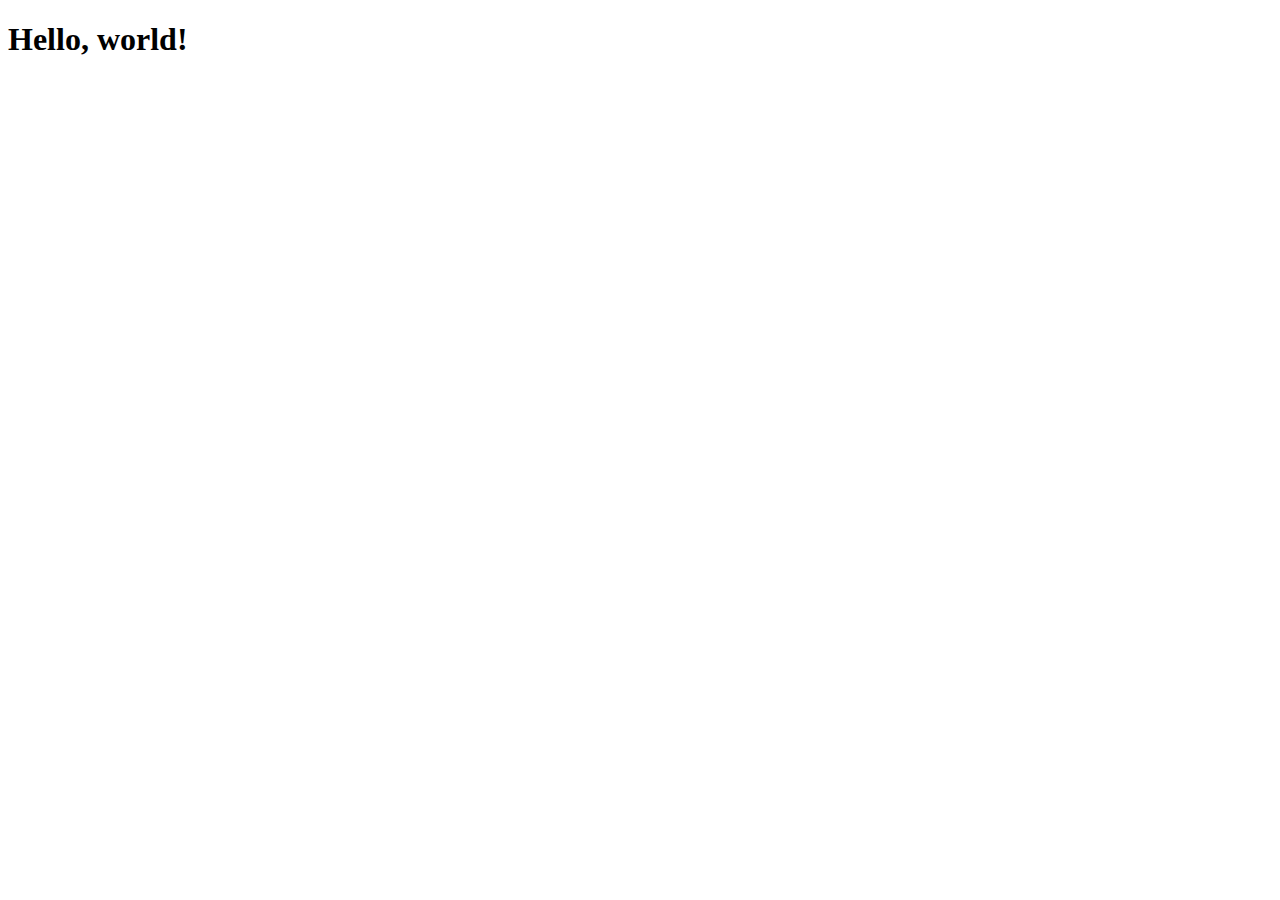
==== index.html @ 1e6b5470 "first draft" ====
<!doctype html>
<html lang="en">
  <head>
    <meta charset="utf-8">
    <meta name="viewport" content="width=device-width, initial-scale=1">
    <title>Travellers' Weather Forecast</title>
    <link href="https://cdn.jsdelivr.net/npm/bootstrap@5.2.0-beta1/dist/css/bootstrap.min.css" rel="stylesheet" integrity="sha384-0evHe/X+R7YkIZDRvuzKMRqM+OrBnVFBL6DOitfPri4tjfHxaWutUpFmBp4vmVor" crossorigin="anonymous">
  </head>
  <body>
    <h1>Hello, world!</h1>
    <script src="https://cdn.jsdelivr.net/npm/bootstrap@5.2.0-beta1/dist/js/bootstrap.bundle.min.js" integrity="sha384-pprn3073KE6tl6bjs2QrFaJGz5/SUsLqktiwsUTF55Jfv3qYSDhgCecCxMW52nD2" crossorigin="anonymous"></script>
  </body>
</html>
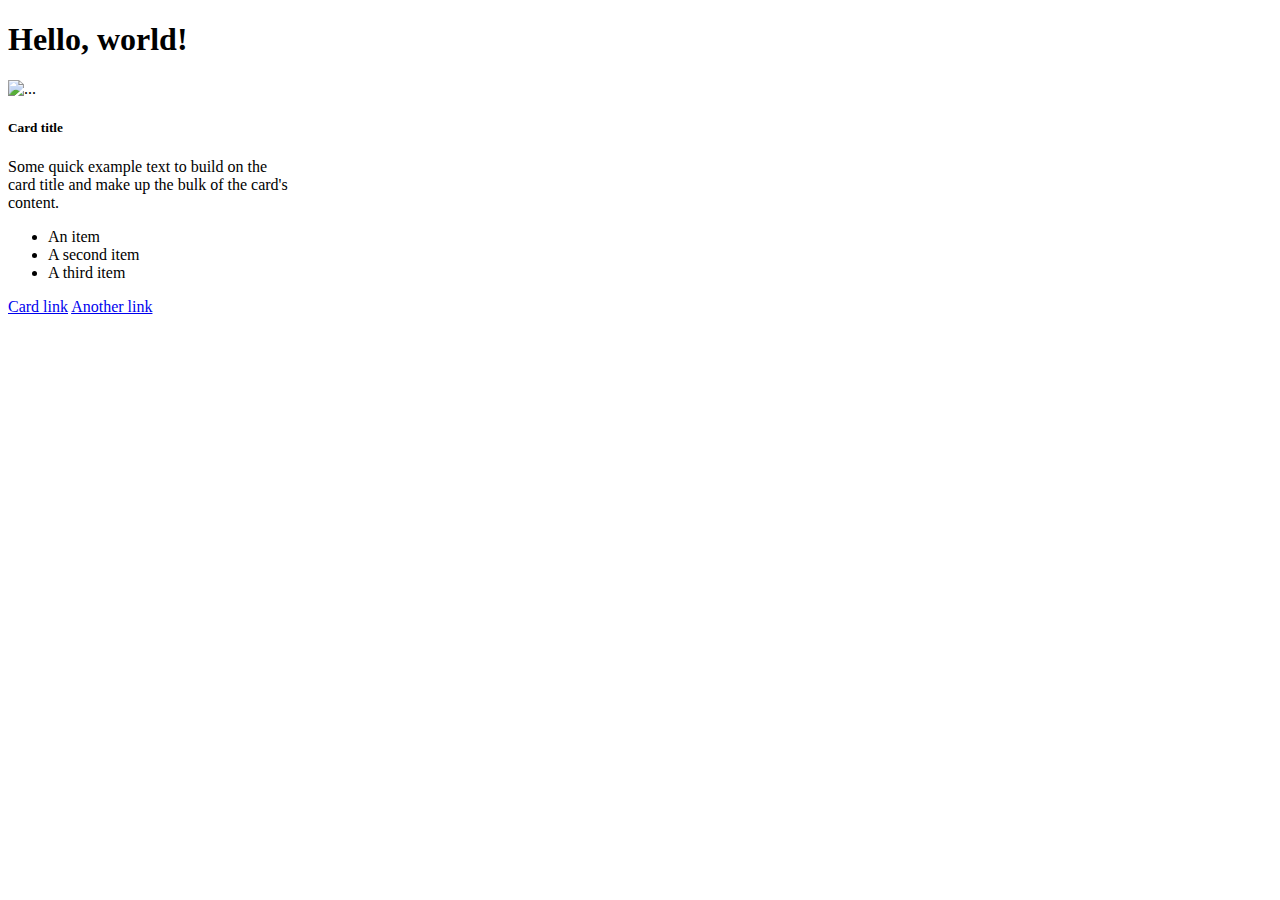
==== commit 8120e908: "trial commit" ====
--- a/index.html
+++ b/index.html
@@ -8,6 +8,30 @@
   </head>
   <body>
     <h1>Hello, world!</h1>
+    <div class="card" style="width: 18rem;">
+      <img src="..." class="card-img-top" alt="...">
+      <div class="card-body">
+        <h5 class="card-title">Card title</h5>
+        <p class="card-text">Some quick example text to build on the card title and make up the bulk of the card's content.</p>
+      </div>
+      <ul class="list-group list-group-flush">
+        <li class="list-group-item">An item</li>
+        <li class="list-group-item">A second item</li>
+        <li class="list-group-item">A third item</li>
+      </ul>
+      <div class="card-body">
+        <a href="#" class="card-link">Card link</a>
+        <a href="#" class="card-link">Another link</a>
+      </div>
+    </div>
     <script src="https://cdn.jsdelivr.net/npm/bootstrap@5.2.0-beta1/dist/js/bootstrap.bundle.min.js" integrity="sha384-pprn3073KE6tl6bjs2QrFaJGz5/SUsLqktiwsUTF55Jfv3qYSDhgCecCxMW52nD2" crossorigin="anonymous"></script>
   </body>
+
+  <script src="https://cdnjs.cloudflare.com/ajax/libs/jquery/3.2.1/jquery.min.js"></script>
+  <script src="https://cdnjs.cloudflare.com/ajax/libs/moment.js/2.24.0/moment.min.js"></script>
+  <script src="https://cdn.jsdelivr.net/npm/bootstrap@5.1.3/dist/js/bootstrap.bundle.min.js" integrity="sha384-ka7Sk0Gln4gmtz2MlQnikT1wXgYsOg+OMhuP+IlRH9sENBO0LRn5q+8nbTov4+1p" crossorigin="anonymous"></script>
+  <script src="./assets/js/weather.js"></script>
+</body>
+
+
 </html>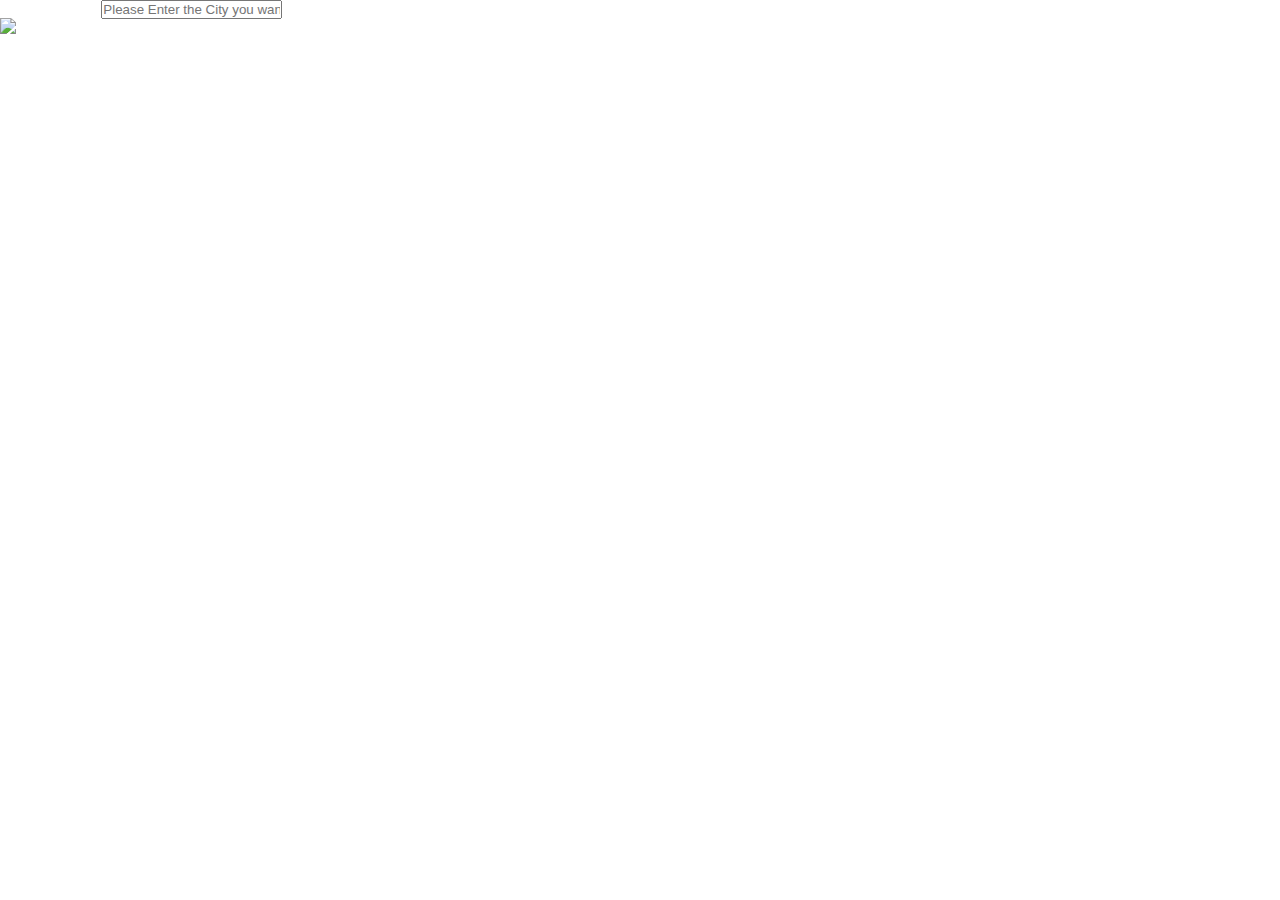
==== commit 560d885f: "add css and some background DOM" ====
--- a/index.html
+++ b/index.html
@@ -5,26 +5,44 @@
     <meta name="viewport" content="width=device-width, initial-scale=1">
     <title>Travellers' Weather Forecast</title>
     <link href="https://cdn.jsdelivr.net/npm/bootstrap@5.2.0-beta1/dist/css/bootstrap.min.css" rel="stylesheet" integrity="sha384-0evHe/X+R7YkIZDRvuzKMRqM+OrBnVFBL6DOitfPri4tjfHxaWutUpFmBp4vmVor" crossorigin="anonymous">
-  </head>
-  <body>
-    <h1>Hello, world!</h1>
-    <div class="card" style="width: 18rem;">
-      <img src="..." class="card-img-top" alt="...">
-      <div class="card-body">
-        <h5 class="card-title">Card title</h5>
-        <p class="card-text">Some quick example text to build on the card title and make up the bulk of the card's content.</p>
-      </div>
-      <ul class="list-group list-group-flush">
-        <li class="list-group-item">An item</li>
-        <li class="list-group-item">A second item</li>
-        <li class="list-group-item">A third item</li>
-      </ul>
-      <div class="card-body">
-        <a href="#" class="card-link">Card link</a>
-        <a href="#" class="card-link">Another link</a>
-      </div>
-    </div>
-    <script src="https://cdn.jsdelivr.net/npm/bootstrap@5.2.0-beta1/dist/js/bootstrap.bundle.min.js" integrity="sha384-pprn3073KE6tl6bjs2QrFaJGz5/SUsLqktiwsUTF55Jfv3qYSDhgCecCxMW52nD2" crossorigin="anonymous"></script>
+    <link rel="stylesheet" href="./assets/css/styles.css"/></head>
+
+    <title>The Travellers' Weather Report</title>
+</head>
+<body>
+    <section class="leftSide">
+        <h1 class="cityName"> <span id="citySearched"></span> </h1>
+
+        <div class="today">
+            <pc class="current"> Current </p>    
+        </div>
+
+        <div class="info">
+            <p> <span id="today"></span></p>
+            <!-- <p> <span id="description"></span></p> -->
+            <img id="weatherIcon" src="" alt="Weather Icon">
+            <p> TEMP: <span id="temp"></span></p>
+            <p> HUM: <span id="humid"></span></p>
+            <p> WS: <span id="windSpeed"></span></p>
+            <p> UV: <span id="uvIndex"></span></p>
+        </div>
+    </section>
+
+    <section class="sidebar">
+        <form action="#">
+            <input id="searchInput" type="text" placeholder="Please Enter the City you want to Search">
+            <!-- <button id="searchButton"> Search </button> -->
+            <div class="history">
+                <pc class="historyList"> Search history </p>    
+
+            </div>
+        </form>
+
+    </section>
+
+    
+
+</body>
   </body>
 
   <script src="https://cdnjs.cloudflare.com/ajax/libs/jquery/3.2.1/jquery.min.js"></script>
--- a/assets/css/styles.css
+++ b/assets/css/styles.css
@@ -0,0 +1,20 @@
+* {
+    padding: 0;
+    margin: 0;
+    box-sizing: border-box;
+    font-family: ;
+                                                
+}
+
+
+body {
+    width: 100%;
+    height: 100vh;
+    display: flex;
+    color: white;
+
+    background: url('../../assets/images/cloud.gif') no-repeat center center fixed;
+    background-size: cover;
+}
+
+
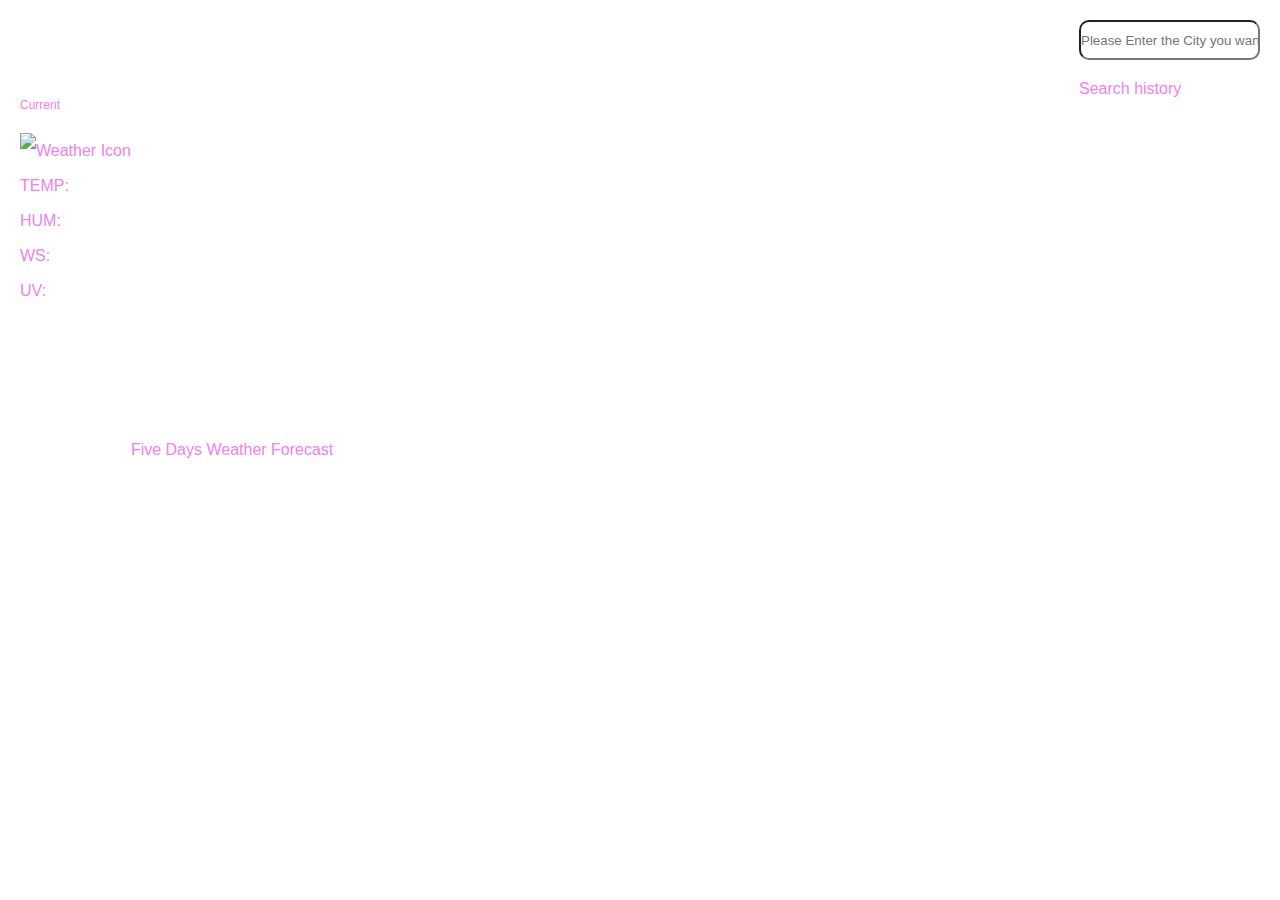
==== commit 37e7d4bf: "fix forecast" ====
--- a/index.html
+++ b/index.html
@@ -10,39 +10,48 @@
     <title>The Travellers' Weather Report</title>
 </head>
 <body>
-    <section class="leftSide">
-        <h1 class="cityName"> <span id="citySearched"></span> </h1>
+    <main class="mainContainer">
+        <section class="leftSide">
+            <h1 class="cityName"> <span id="citySearched"></span> </h1>
 
-        <div class="today">
-            <pc class="current"> Current </p>    
-        </div>
+            <div class="today">
+                <pc class="current"> Current </p>    
+            </div>
 
-        <div class="info">
-            <p> <span id="today"></span></p>
-            <!-- <p> <span id="description"></span></p> -->
-            <img id="weatherIcon" src="" alt="Weather Icon">
-            <p> TEMP: <span id="temp"></span></p>
-            <p> HUM: <span id="humid"></span></p>
-            <p> WS: <span id="windSpeed"></span></p>
-            <p> UV: <span id="uvIndex"></span></p>
-        </div>
-    </section>
+            <div class="info">
+                <p> <span id="today"></span></p>
+                <!-- <p> <span id="description"></span></p> -->
+                <img id="weatherIcon" src="" alt="Weather Icon">
+                <p> TEMP: <span id="temp"></span></p>
+                <p> HUM: <span id="humid"></span></p>
+                <p> WS: <span id="windSpeed"></span></p>
+                <p> UV: <span id="uvIndex"></span></p>
+            </div>
+        </section>
+        
+        <!-- <h2>Five Day Forecast: </h2> -->
+        <section id="dailyForecast">
+            <pc class="forecast">Five Days Weather Forecast </p>    
 
-    <section class="sidebar">
-        <form action="#">
-            <input id="searchInput" type="text" placeholder="Please Enter the City you want to Search">
-            <!-- <button id="searchButton"> Search </button> -->
-            <div class="history">
-                <pc class="historyList"> Search history </p>    
+        </section>
+        
+        <section class="sidebar">
+            <form action="#">
+                <input id="searchInput" type="text" placeholder="Please Enter the City you want to Search">
+                <!-- <button id="searchButton"> Search </button> -->
+                <div class="history">
+                    <pc class="historyList"> Search history </p>    
 
-            </div>
-        </form>
+                </div>
+            </form>
 
-    </section>
+        </section>
+        
+        
+    </main>
+</body>
 
-    
 
-</body>
   </body>
 
   <script src="https://cdnjs.cloudflare.com/ajax/libs/jquery/3.2.1/jquery.min.js"></script>
--- a/assets/css/styles.css
+++ b/assets/css/styles.css
@@ -2,8 +2,8 @@
     padding: 0;
     margin: 0;
     box-sizing: border-box;
-    font-family: ;
-                                                
+    font-family: Arial, Helvetica, sans-serif;
+    color:violet;                                            
 }
 
 
@@ -17,4 +17,89 @@
     background-size: cover;
 }
 
+.mainContainer {
+    width: auto;
+    display: flex;
+    flex-direction: row;
+}
 
+.sidebar {
+    position: absolute;
+    top: 0;
+    right: 0;
+    margin-right: 20px;
+}
+
+.leftSide {
+    top: 0;
+    left: 0;
+    margin-left: 20px;
+}
+
+
+#searchInput {
+    margin-top: 20px;
+    margin-bottom: 20px;
+    border-radius: 10px;
+    text-align: center;
+    height: 40px;
+}
+
+.cityName {
+    margin-top: 20px;
+    margin-bottom: 20px;
+    border-radius: 10px;
+    text-align: center;
+    height: 40px;
+    font-size: 2em;
+}
+
+
+.info {
+    /* line-height: 50px; */
+    text-align: left;
+    margin-top: 20px;
+    font-size: 1em;
+    line-height: 35px;
+    
+}
+
+
+
+.current {
+    font-size: 0.75em;
+    /* margin-top: 0px; */
+    border-bottom: 3px solid #FFF;
+    padding-bottom: 7.5px;
+}
+
+.today {
+    margin-top: 35px;
+}
+
+
+
+.eachCard {
+    border: solid 1px; 
+    border-radius: 25px;
+    width: 200px;
+    height: 335px;
+    margin: 15px 55px;
+}
+
+.flex {
+    display: flex;
+    flex-direction: column;
+    text-align: center;
+}
+
+
+#dailyForecast {
+    display: flex;
+    flex-direction: row;
+    flex-wrap: wrap;
+    justify-content: space-around;
+    align-self: center;
+}
+
+
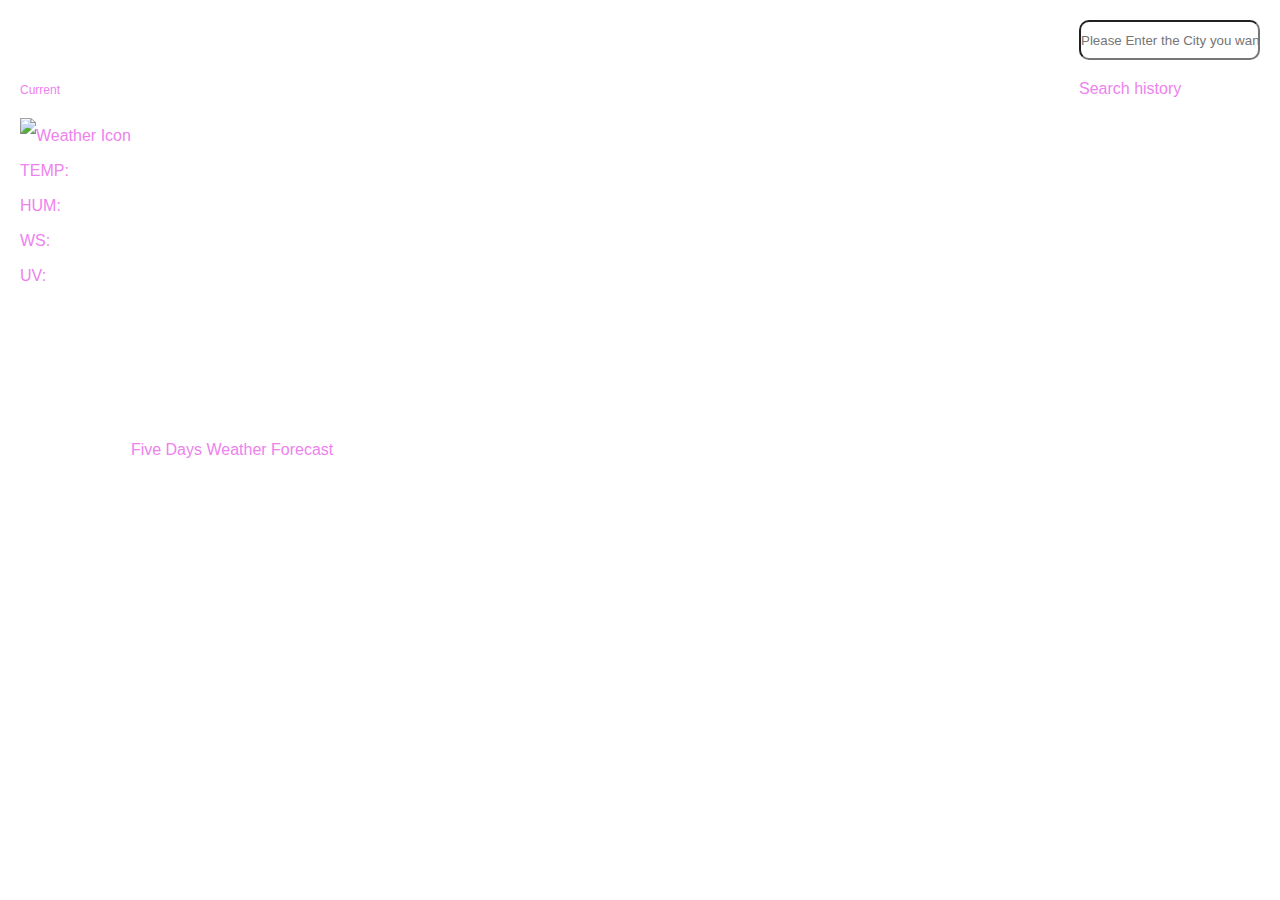
==== commit a789b3f0: "added current date" ====
--- a/index.html
+++ b/index.html
@@ -11,6 +11,7 @@
 </head>
 <body>
     <main class="mainContainer">
+        <!-- the current day info on the left -->
         <section class="leftSide">
             <h1 class="cityName"> <span id="citySearched"></span> </h1>
 
@@ -29,12 +30,12 @@
             </div>
         </section>
         
-        <!-- <h2>Five Day Forecast: </h2> -->
+        <!-- five day forcast -->
         <section id="dailyForecast">
             <pc class="forecast">Five Days Weather Forecast </p>    
 
         </section>
-        
+        <!-- search bar on the side  -->
         <section class="sidebar">
             <form action="#">
                 <input id="searchInput" type="text" placeholder="Please Enter the City you want to Search">
--- a/assets/css/styles.css
+++ b/assets/css/styles.css
@@ -34,6 +34,7 @@
     top: 0;
     left: 0;
     margin-left: 20px;
+    color:blue
 }
 
 
@@ -73,10 +74,6 @@
     padding-bottom: 7.5px;
 }
 
-.today {
-    margin-top: 35px;
-}
-
 
 
 .eachCard {
@@ -85,6 +82,7 @@
     width: 200px;
     height: 335px;
     margin: 15px 55px;
+    color:blue
 }
 
 .flex {
